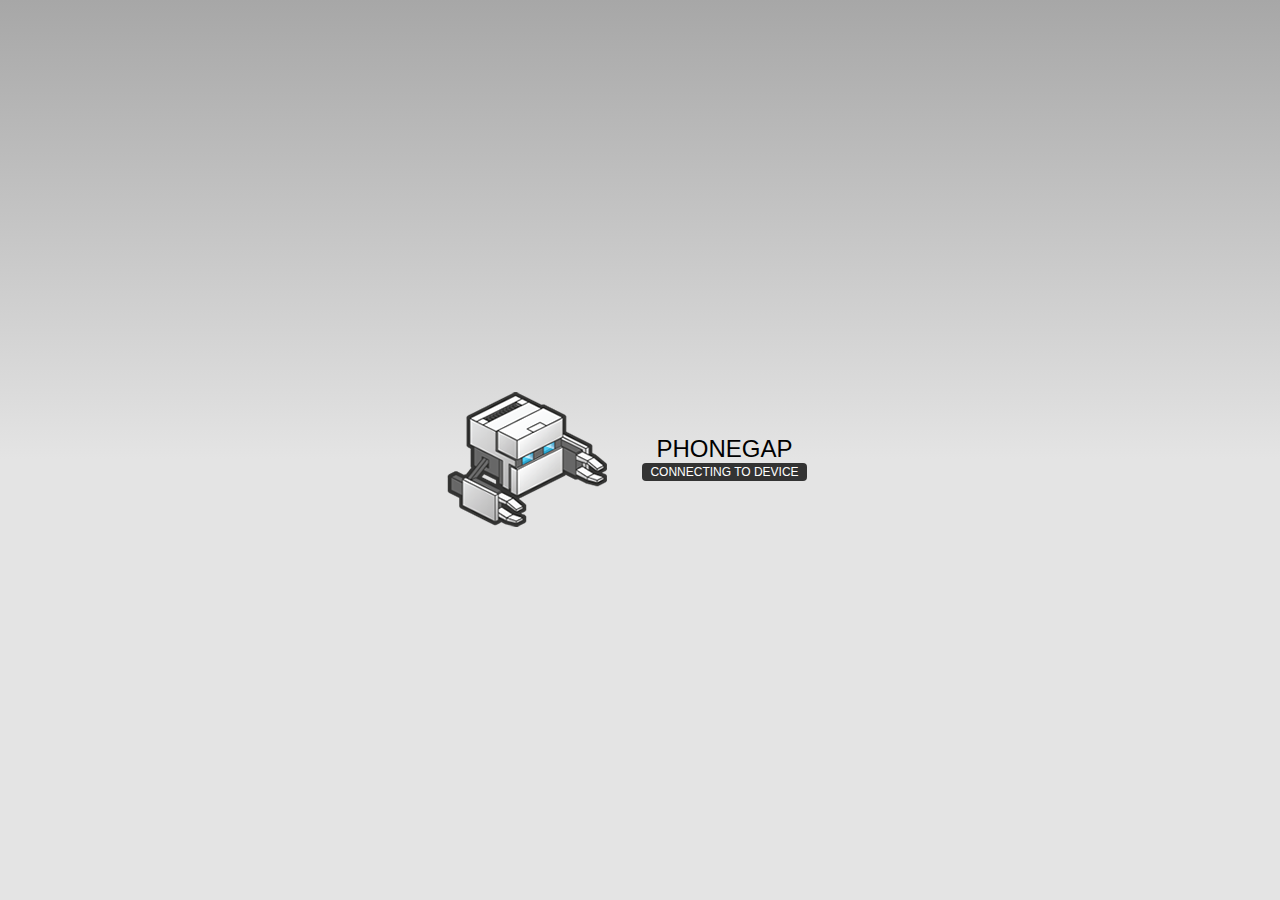
==== www/index.html @ 096c73e0 "001" ====
<!DOCTYPE html>
<!--
    Licensed to the Apache Software Foundation (ASF) under one
    or more contributor license agreements.  See the NOTICE file
    distributed with this work for additional information
    regarding copyright ownership.  The ASF licenses this file
    to you under the Apache License, Version 2.0 (the
    "License"); you may not use this file except in compliance
    with the License.  You may obtain a copy of the License at

    http://www.apache.org/licenses/LICENSE-2.0

    Unless required by applicable law or agreed to in writing,
    software distributed under the License is distributed on an
    "AS IS" BASIS, WITHOUT WARRANTIES OR CONDITIONS OF ANY
     KIND, either express or implied.  See the License for the
    specific language governing permissions and limitations
    under the License.
-->
<html>
    <head>
        <meta charset="utf-8" />
        <meta name="format-detection" content="telephone=no" />
        <meta name="viewport" content="user-scalable=no, initial-scale=1, maximum-scale=1, minimum-scale=1, width=device-width, height=device-height, target-densitydpi=device-dpi" />
        <link rel="stylesheet" type="text/css" href="css/index.css" />
        <title>Hello World</title>
    </head>
    <body>
        <div class="app">
            <h1>PhoneGap</h1>
            <div id="deviceready" class="blink">
                <p class="event listening">Connecting to Device</p>
                <p class="event received">Device is Ready</p>
            </div>
        </div>
        <script type="text/javascript" src="phonegap.js"></script>
        <script type="text/javascript" src="js/index.js"></script>
        <script type="text/javascript">
            app.initialize();
        </script>
    </body>
</html>
---- www/css/index.css ----
/*
 * Licensed to the Apache Software Foundation (ASF) under one
 * or more contributor license agreements.  See the NOTICE file
 * distributed with this work for additional information
 * regarding copyright ownership.  The ASF licenses this file
 * to you under the Apache License, Version 2.0 (the
 * "License"); you may not use this file except in compliance
 * with the License.  You may obtain a copy of the License at
 *
 * http://www.apache.org/licenses/LICENSE-2.0
 *
 * Unless required by applicable law or agreed to in writing,
 * software distributed under the License is distributed on an
 * "AS IS" BASIS, WITHOUT WARRANTIES OR CONDITIONS OF ANY
 * KIND, either express or implied.  See the License for the
 * specific language governing permissions and limitations
 * under the License.
 */
* {
    -webkit-tap-highlight-color: rgba(0,0,0,0); /* make transparent link selection, adjust last value opacity 0 to 1.0 */
}

body {
    -webkit-touch-callout: none;                /* prevent callout to copy image, etc when tap to hold */
    -webkit-text-size-adjust: none;             /* prevent webkit from resizing text to fit */
    -webkit-user-select: none;                  /* prevent copy paste, to allow, change 'none' to 'text' */
    background-color:#E4E4E4;
    background-image:linear-gradient(top, #A7A7A7 0%, #E4E4E4 51%);
    background-image:-webkit-linear-gradient(top, #A7A7A7 0%, #E4E4E4 51%);
    background-image:-ms-linear-gradient(top, #A7A7A7 0%, #E4E4E4 51%);
    background-image:-webkit-gradient(
        linear,
        left top,
        left bottom,
        color-stop(0, #A7A7A7),
        color-stop(0.51, #E4E4E4)
    );
    background-attachment:fixed;
    font-family:'HelveticaNeue-Light', 'HelveticaNeue', Helvetica, Arial, sans-serif;
    font-size:12px;
    height:100%;
    margin:0px;
    padding:0px;
    text-transform:uppercase;
    width:100%;
}

/* Portrait layout (default) */
.app {
    background:url(../img/logo.png) no-repeat center top; /* 170px x 200px */
    position:absolute;             /* position in the center of the screen */
    left:50%;
    top:50%;
    height:50px;                   /* text area height */
    width:225px;                   /* text area width */
    text-align:center;
    padding:180px 0px 0px 0px;     /* image height is 200px (bottom 20px are overlapped with text) */
    margin:-115px 0px 0px -112px;  /* offset vertical: half of image height and text area height */
                                   /* offset horizontal: half of text area width */
}

/* Landscape layout (with min-width) */
@media screen and (min-aspect-ratio: 1/1) and (min-width:400px) {
    .app {
        background-position:left center;
        padding:75px 0px 75px 170px;  /* padding-top + padding-bottom + text area = image height */
        margin:-90px 0px 0px -198px;  /* offset vertical: half of image height */
                                      /* offset horizontal: half of image width and text area width */
    }
}

h1 {
    font-size:24px;
    font-weight:normal;
    margin:0px;
    overflow:visible;
    padding:0px;
    text-align:center;
}

.event {
    border-radius:4px;
    -webkit-border-radius:4px;
    color:#FFFFFF;
    font-size:12px;
    margin:0px 30px;
    padding:2px 0px;
}

.event.listening {
    background-color:#333333;
    display:block;
}

.event.received {
    background-color:#4B946A;
    display:none;
}

@keyframes fade {
    from { opacity: 1.0; }
    50% { opacity: 0.4; }
    to { opacity: 1.0; }
}
 
@-webkit-keyframes fade {
    from { opacity: 1.0; }
    50% { opacity: 0.4; }
    to { opacity: 1.0; }
}
 
.blink {
    animation:fade 3000ms infinite;
    -webkit-animation:fade 3000ms infinite;
}
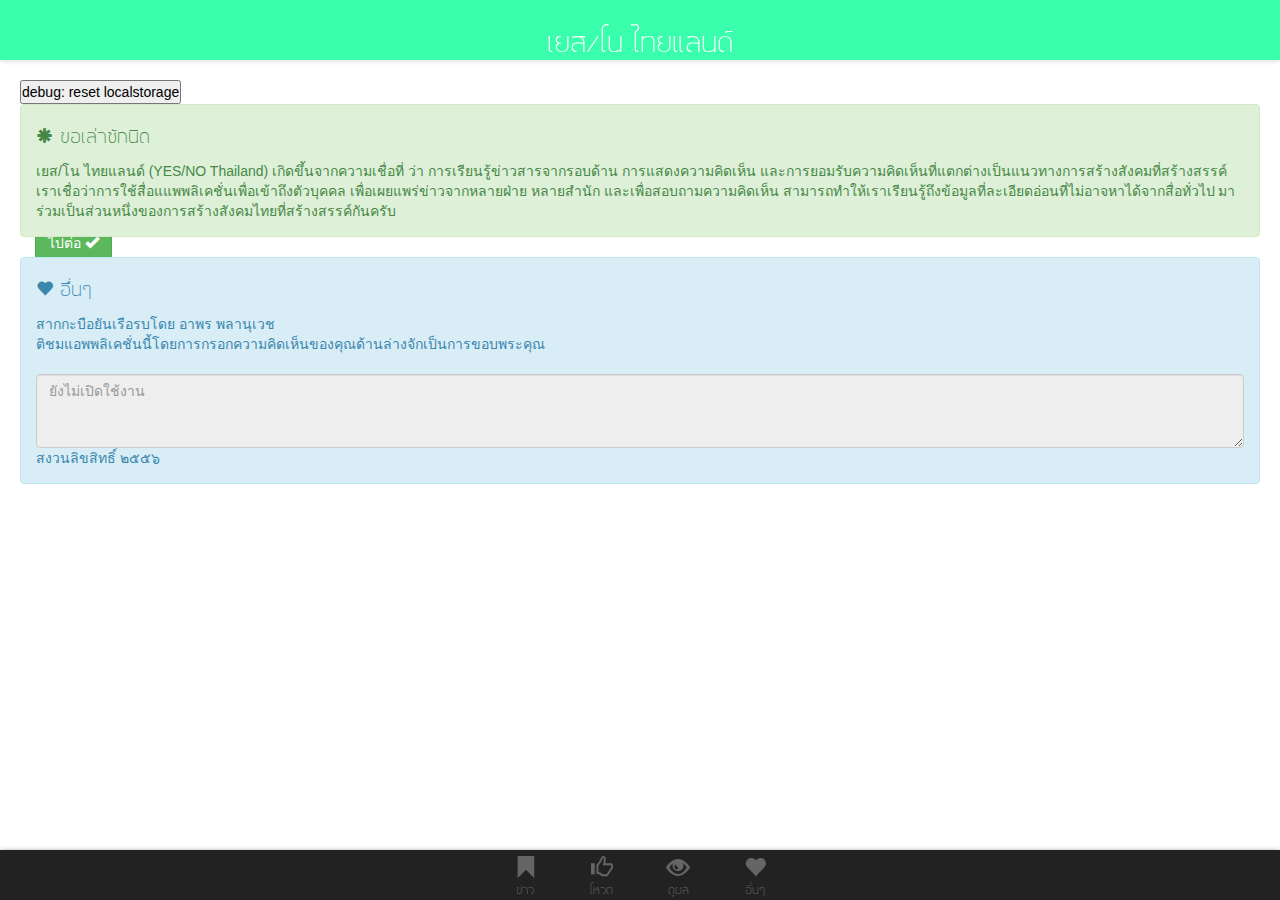
==== commit 1e00deab: "003: moved to cordova" ====
--- a/www/index.html
+++ b/www/index.html
@@ -1,42 +1,101 @@
 <!DOCTYPE html>
-<!--
-    Licensed to the Apache Software Foundation (ASF) under one
-    or more contributor license agreements.  See the NOTICE file
-    distributed with this work for additional information
-    regarding copyright ownership.  The ASF licenses this file
-    to you under the Apache License, Version 2.0 (the
-    "License"); you may not use this file except in compliance
-    with the License.  You may obtain a copy of the License at
-
-    http://www.apache.org/licenses/LICENSE-2.0
-
-    Unless required by applicable law or agreed to in writing,
-    software distributed under the License is distributed on an
-    "AS IS" BASIS, WITHOUT WARRANTIES OR CONDITIONS OF ANY
-     KIND, either express or implied.  See the License for the
-    specific language governing permissions and limitations
-    under the License.
--->
 <html>
     <head>
-        <meta charset="utf-8" />
-        <meta name="format-detection" content="telephone=no" />
-        <meta name="viewport" content="user-scalable=no, initial-scale=1, maximum-scale=1, minimum-scale=1, width=device-width, height=device-height, target-densitydpi=device-dpi" />
-        <link rel="stylesheet" type="text/css" href="css/index.css" />
-        <title>Hello World</title>
+        <meta charset="utf-8">
+        <meta name="format-detection" content="telephone=no">
+        <meta name="viewport" content="user-scalable=no, initial-scale=1, maximum-scale=1, minimum-scale=1, width=device-width, height=device-height">
+        <link rel="stylesheet" type="text/css" href="css/bootstrap.min.css">
+        <link rel="stylesheet" type="text/css" href="css/app.css">
+        <title>yesnothailand</title>
     </head>
     <body>
-        <div class="app">
+        <div id="app_container">
+            <div id="ajaxLoader"></div>
+            <section id="header" class="header_style">
+                <p id="header_text" class="header_text_style">เยส/โน ไทยแลนด์</p>
+            </section>
+            <section id="pages">
+                <div class="page intro" id="page_intro">
+                    <div class="header_displacement"></div>
+                    <div class="page_content">
+                        <div id="input_name" class="col-xs-12">
+                            <p class="input_name_label">ให้เราเรียกคุณว่า</p>
+                            <input type="text" id="iptName" class="form-control" placeholder="ใส่ชื่อของคุณ">
+                            <p class="input_name_desc"></p>
+                            <div class="alert alert-warning">* คุณสามารถใส่ชื่อปลอมได้ เราจะไม่เก็บข้อมูลส่วนตัวของคุณ การกดปุ่ม "ไปต่อ" แปลว่าคุณได้ยอมรับเงื่อนไขของ YESNOThailand แล้ว
+                            </div>
+                            <button type="button" id="btn_input_name_continue" class="btn btn-success">
+                            ไปต่อ
+                            <span class="glyphicon glyphicon-ok"></span>
+                            </button>
+                            <p id="agreement"><a href="#">อ่านเงื่อนไข</a></p>
+                        </div>
+                    </div>
+                </div>
+                <div class="page logged" id="page_news">
+                    <div class="header_displacement"></div>
+                    <div class="page_content">ข่าว</div>
+                </div>
+                <div class="page logged" id="page_vote">
+                    <div class="header_displacement"></div>
+                    <div class="page_content">โหวต</div>
+                </div>
+                <div class="page logged" id="page_visualize">
+                    <div class="header_displacement"></div>
+                    <div class="page_content">ดูผล</div>
+                </div>
+                <div class="page logged" id="page_about">
+                    <div class="header_displacement"></div>
+                    <div class="page_content">
+                        <button id="resetStorage">debug: reset localstorage</button>
+                        <div class="alert alert-success">
+                            <h4><span class="glyphicon glyphicon-asterisk icon_credit"></span> ขอเล่าซักนิด</h4>
+                            <p>เยส/โน ไทยแลนด์ (YES/NO Thailand) เกิดขึ้นจากความเชื่อที่ ว่า การเรียนรู้ข่าวสารจากรอบด้าน การแสดงความคิดเห็น และการยอมรับความคิดเห็นที่แตกต่างเป็นแนวทางการสร้างสังคมที่สร้างสรรค์ 
+                            เราเชื่อว่าการใช้สื่อแแพพลิเคชั่นเพื่อเข้าถึงตัวบุคคล เพื่อเผยแพร่ข่าวจากหลายฝ่าย หลายสำนัก และเพื่อสอบถามความคิดเห็น สามารถทำให้เราเรียนรู้ถึงข้อมูลที่ละเอียดอ่อนที่ไม่อาจหาได้จากสื่อทั่วไป มาร่วมเป็นส่วนหนึ่งของการสร้างสังคมไทยที่สร้างสรรค์กันครับ</p>
+                        </div>
+                        <div class="alert alert-info">
+                        <h4><span class="glyphicon glyphicon-heart icon_credit"></span> อื่นๆ</h4>
+                        <p>สากกะบือยันเรือรบโดย อาพร พลานุเวช <br>
+                        ติชมแอพพลิเคชั่นนี้โดยการกรอกความคิดเห็นของคุณด้านล่างจักเป็นการขอบพระคุณ <br><br>
+                        <textarea class="form-control" rows="3" placeholder="ยังไม่เปิดใช้งาน" disabled></textarea>
+                        สงวนลิขสิทธิ์ ๒๕๕๖ 
+                        </p>
+                        </div>
+                        <br><br><br><br>
+                    </div>
+                </div>
+            </section>
+        </div>
+        <section id="footer" class="footer_style">
+            <div id="menu_page_news" class="menu_icon">
+                <span class="glyphicon glyphicon-bookmark menu_white"></span>
+                <p class="menu_text">ข่าว</p>
+            </div>
+            <div id="menu_page_vote" class="menu_icon">
+                <span class="glyphicon glyphicon-thumbs-up menu_white"></span>
+                <p class="menu_text">โหวต</p>
+            </div>
+            <div id="menu_page_visualize" class="menu_icon">
+                <span class="glyphicon glyphicon-eye-open menu_white"></span>
+                <p class="menu_text">ดูผล</p>
+            </div>
+            <div id="menu_page_about" class="menu_icon">
+                <span class="glyphicon glyphicon-heart menu_white"></span>
+                <p class="menu_text">อื่นๆ</p>
+            </div>
+        </section>
+        <!-- <div class="app">
             <h1>PhoneGap</h1>
             <div id="deviceready" class="blink">
                 <p class="event listening">Connecting to Device</p>
                 <p class="event received">Device is Ready</p>
             </div>
-        </div>
-        <script type="text/javascript" src="phonegap.js"></script>
+        </div> -->
+        <script src="js/vendor/jquery-2.0.3.min.js"></script>
+        <script src="js/vendor/bootstrap.min.js"></script>
+        <script src="js/vendor/fastclick.min.js"></script>
+        <script src="http://www.parsecdn.com/js/parse-1.2.13.min.js"></script>
+        <script type="text/javascript" src="cordova.js"></script>
         <script type="text/javascript" src="js/index.js"></script>
-        <script type="text/javascript">
-            app.initialize();
-        </script>
     </body>
-</html>
+</html>--- a/www/css/app.css
+++ b/www/css/app.css
@@ -0,0 +1,145 @@
+/*font*/
+
+@font-face {
+    font-family: 'asg';
+    src: url('font/asg.ttf');
+    font-weight: 100;
+}
+
+* {
+    margin: 0;
+    padding: 0;
+    -webkit-tap-highlight-color: rgba(0,0,0,0); /* make transparent link selection, adjust last value opacity 0 to 1.0 */
+}
+
+body {
+    -webkit-touch-callout: none;                /* prevent callout to copy image, etc when tap to hold */
+    -webkit-text-size-adjust: none;             /* prevent webkit from resizing text to fit */
+    -webkit-user-select: none;   
+    background: white;
+}
+
+h1, h2, h3, h4, h5, h6 {
+    font-family: 'asg';
+}
+
+h4 {
+    font-size: 2em;
+/*    font-weight: bold;*/
+}
+
+#ajaxLoader {
+    background: url('../img/ajax-loader.gif');
+    background-repeat: no-repeat;
+    width: 24px;
+    height: 24px;
+    position: fixed;
+    top: calc(50% - 12px);
+    left: calc(50% - 12px);
+    display: none;
+    z-index: 10;
+}
+
+.header_style {
+    position: fixed;
+    top:0;
+    z-index: 9;
+    width: 100%;
+    text-align: center;
+    height: 60px;
+    background: rgba(7,255,151,0.8);
+    box-shadow: 0px 1px 5px #dadada;
+}
+
+.header_text_style {
+    font-family: 'asg';
+    font-weight: 100;
+    font-size: 3em;
+    padding-top: 10px;
+    color: #fff;
+}
+
+.header_displacement {
+    margin-top: 80px;
+}
+
+#input_name {
+    margin: 0 auto;
+}
+
+.input_name_desc {
+    font-size: 0.7em;
+}
+
+#footer > div {
+    display: inline-block;
+    padding: 5px;
+}
+
+.footer_style {
+    position: fixed;
+    bottom:0;
+    z-index: 9;
+    width: 100%;
+    text-align: center;
+    height: 50px;
+    background: rgba(10,10,10,0.9);
+    box-shadow: 0px 1px 5px #888888;
+}
+
+.menu_white {
+    font-size: 1.6em;
+    color: #fff;
+}
+
+.icon_credit {
+    font-size: 0.6em;
+}
+
+.menu_text {
+    font-family: 'asg';
+    font-weight: 100;
+    font-size: 1.3em;
+    color: white;
+    margin-top: -6px;
+}
+
+.menu_icon {
+    margin: 0px 20px;
+    opacity: 0.3;
+}
+
+.menu_active {
+    opacity: 1;
+}
+
+#pages {
+    position: absolute;
+    width: 100%;
+    height: 100%;
+    /*left: -50px;*/
+    display: inline-block;
+}
+
+.page {
+    position: absolute;
+    z-index: 0;
+    width: 100%;
+    height: 100%;
+}
+
+.page_content {
+    padding: 0px 20px;
+}
+
+#page_news {
+
+}
+
+#page_vote {
+    
+}
+
+#page_about {
+    
+}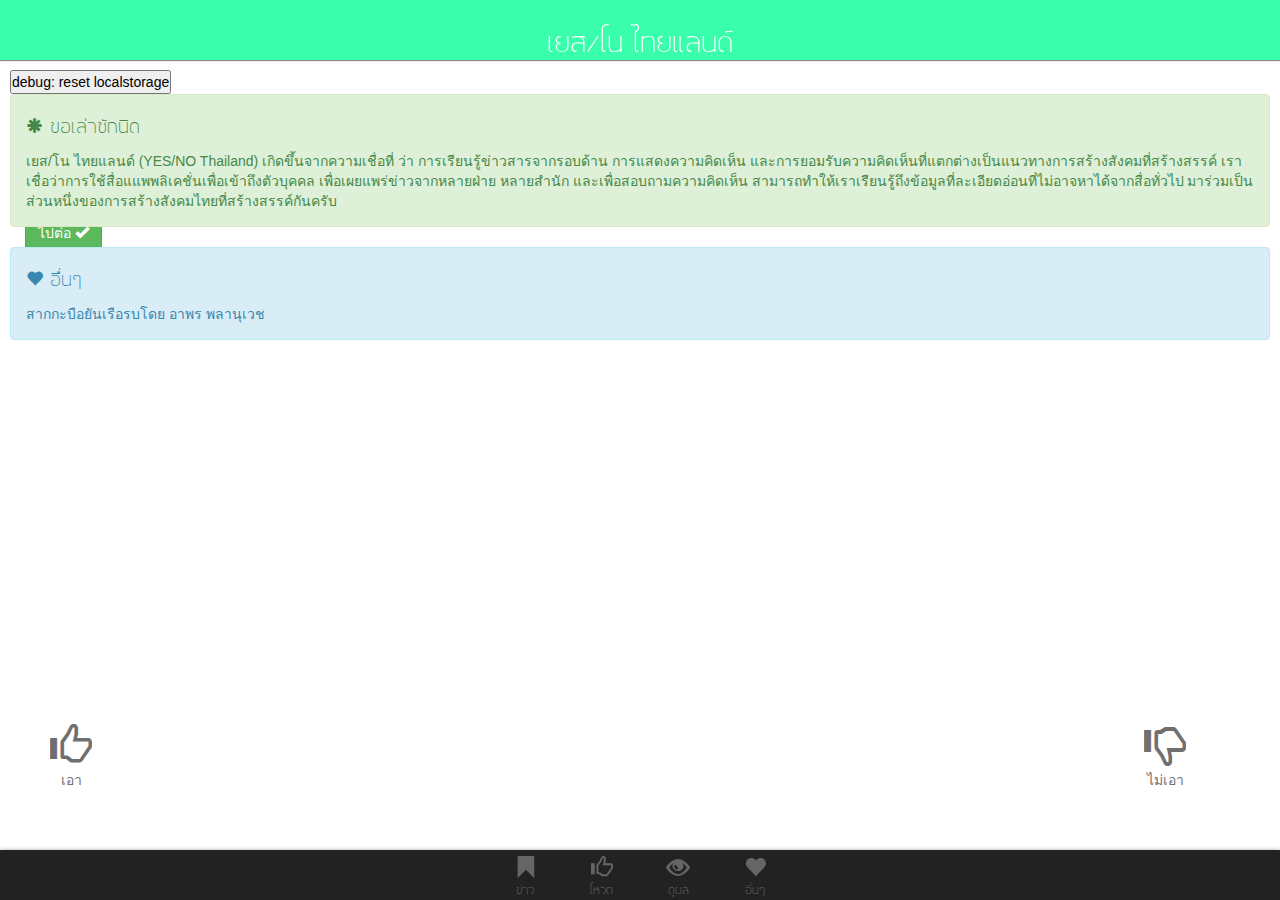
==== commit a5c5b432: "004" ====
--- a/www/index.html
+++ b/www/index.html
@@ -20,7 +20,7 @@
                     <div class="page_content">
                         <div id="input_name" class="col-xs-12">
                             <p class="input_name_label">ให้เราเรียกคุณว่า</p>
-                            <input type="text" id="iptName" class="form-control" placeholder="ใส่ชื่อของคุณ">
+                            <input maxlength="20" type="text" id="iptName" class="form-control" placeholder="ใส่ชื่อของคุณ">
                             <p class="input_name_desc"></p>
                             <div class="alert alert-warning">* คุณสามารถใส่ชื่อปลอมได้ เราจะไม่เก็บข้อมูลส่วนตัวของคุณ การกดปุ่ม "ไปต่อ" แปลว่าคุณได้ยอมรับเงื่อนไขของ YESNOThailand แล้ว
                             </div>
@@ -34,11 +34,41 @@
                 </div>
                 <div class="page logged" id="page_news">
                     <div class="header_displacement"></div>
-                    <div class="page_content">ข่าว</div>
+                    <div class="page_content">
+                        <a class="twitter-timeline" width="100%" height="400" href="https://twitter.com/yesnothailand/media" data-widget-id="406517702363074560">Twitter feed</a>
+                    </div>
                 </div>
                 <div class="page logged" id="page_vote">
                     <div class="header_displacement"></div>
-                    <div class="page_content">โหวต</div>
+                    <div class="page_content">
+                        <div id="no_new_event">
+                            <h3>คุณได้ตอบครบทุกอีเว้นท์แล้ว คุณสามารถแก้ไขคำตอบได้ด้านล่าง (ยังไม่เปิดใช้งาน)</h3>
+<!--                             <div id="list_template" class="template">
+                                <span>คุณ</span>
+                            </div> -->
+                            <div id="list_answered">
+
+                            </div>
+                        </div>
+                        <div id="vote_template">
+                            <div id="vote_description"></div>
+                            <div id="vote_image">
+                                <img src="" width="60%">
+                            </div>
+                            <div id="vote_selector_container">
+                                <div id="vote_yes" class="vote_selector">
+                                    <span class="glyphicon glyphicon-thumbs-up vote_icon"></span>
+                                    <p>เอา</p>
+                                </div>
+                                <div id="vote_no" class="vote_selector">
+                                    <span class="glyphicon glyphicon-thumbs-down vote_icon"></span>
+                                    <p>ไม่เอา</p>
+                                </div>
+                                <div class="clearfix"></div>
+                            </div>
+                            <!-- <div id="vote_misc">ขอผ่าน</div> -->
+                        </div>
+                    </div>
                 </div>
                 <div class="page logged" id="page_visualize">
                     <div class="header_displacement"></div>
@@ -46,22 +76,19 @@
                 </div>
                 <div class="page logged" id="page_about">
                     <div class="header_displacement"></div>
-                    <div class="page_content">
+                    <div class="page_content scrollable">
                         <button id="resetStorage">debug: reset localstorage</button>
                         <div class="alert alert-success">
                             <h4><span class="glyphicon glyphicon-asterisk icon_credit"></span> ขอเล่าซักนิด</h4>
-                            <p>เยส/โน ไทยแลนด์ (YES/NO Thailand) เกิดขึ้นจากความเชื่อที่ ว่า การเรียนรู้ข่าวสารจากรอบด้าน การแสดงความคิดเห็น และการยอมรับความคิดเห็นที่แตกต่างเป็นแนวทางการสร้างสังคมที่สร้างสรรค์ 
+                            <p>เยส/โน ไทยแลนด์ (YES/NO Thailand) เกิดขึ้นจากความเชื่อที่ ว่า การเรียนรู้ข่าวสารจากรอบด้าน การแสดงความคิดเห็น และการยอมรับความคิดเห็นที่แตกต่างเป็นแนวทางการสร้างสังคมที่สร้างสรรค์
                             เราเชื่อว่าการใช้สื่อแแพพลิเคชั่นเพื่อเข้าถึงตัวบุคคล เพื่อเผยแพร่ข่าวจากหลายฝ่าย หลายสำนัก และเพื่อสอบถามความคิดเห็น สามารถทำให้เราเรียนรู้ถึงข้อมูลที่ละเอียดอ่อนที่ไม่อาจหาได้จากสื่อทั่วไป มาร่วมเป็นส่วนหนึ่งของการสร้างสังคมไทยที่สร้างสรรค์กันครับ</p>
                         </div>
                         <div class="alert alert-info">
-                        <h4><span class="glyphicon glyphicon-heart icon_credit"></span> อื่นๆ</h4>
-                        <p>สากกะบือยันเรือรบโดย อาพร พลานุเวช <br>
-                        ติชมแอพพลิเคชั่นนี้โดยการกรอกความคิดเห็นของคุณด้านล่างจักเป็นการขอบพระคุณ <br><br>
-                        <textarea class="form-control" rows="3" placeholder="ยังไม่เปิดใช้งาน" disabled></textarea>
-                        สงวนลิขสิทธิ์ ๒๕๕๖ 
-                        </p>
+                            <h4><span class="glyphicon glyphicon-heart icon_credit"></span> อื่นๆ</h4>
+                            <p>สากกะบือยันเรือรบโดย อาพร พลานุเวช <br>
+                            </p>
                         </div>
-                        <br><br><br><br>
+                        <br>
                     </div>
                 </div>
             </section>
@@ -84,16 +111,10 @@
                 <p class="menu_text">อื่นๆ</p>
             </div>
         </section>
-        <!-- <div class="app">
-            <h1>PhoneGap</h1>
-            <div id="deviceready" class="blink">
-                <p class="event listening">Connecting to Device</p>
-                <p class="event received">Device is Ready</p>
-            </div>
-        </div> -->
         <script src="js/vendor/jquery-2.0.3.min.js"></script>
         <script src="js/vendor/bootstrap.min.js"></script>
         <script src="js/vendor/fastclick.min.js"></script>
+        <script src="https://platform.twitter.com/widgets.js"></script>
         <script src="http://www.parsecdn.com/js/parse-1.2.13.min.js"></script>
         <script type="text/javascript" src="cordova.js"></script>
         <script type="text/javascript" src="js/index.js"></script>
--- a/www/css/app.css
+++ b/www/css/app.css
@@ -17,6 +17,7 @@
     -webkit-text-size-adjust: none;             /* prevent webkit from resizing text to fit */
     -webkit-user-select: none;   
     background: white;
+    overflow-x: hidden;
 }
 
 h1, h2, h3, h4, h5, h6 {
@@ -48,7 +49,7 @@
     text-align: center;
     height: 60px;
     background: rgba(7,255,151,0.8);
-    box-shadow: 0px 1px 5px #dadada;
+    box-shadow: 0px 1px 1px #8c8c8c;
 }
 
 .header_text_style {
@@ -60,7 +61,7 @@
 }
 
 .header_displacement {
-    margin-top: 80px;
+    margin-top: 70px;
 }
 
 #input_name {
@@ -113,6 +114,10 @@
     opacity: 1;
 }
 
+.scrollable {
+    overflow-y: auto;
+}
+
 #pages {
     position: absolute;
     width: 100%;
@@ -129,7 +134,9 @@
 }
 
 .page_content {
-    padding: 0px 20px;
+    padding: 0px 10px;
+    /*overflow: hidden;*/
+    height: 400px;
 }
 
 #page_news {
@@ -137,9 +144,60 @@
 }
 
 #page_vote {
-    
+    /*background: hsl(45, 100%, 70%);*/
 }
 
 #page_about {
     
+}
+
+.timeline-header, .summary {
+    display: none;
+}
+
+#vote_description {
+    margin: 100px 20px 10px 20px;
+    font-weight: bolder;
+    line-height: 30px;
+    /*font-family: 'asg';*/
+    font-size: 2em;
+    text-align: center;
+}
+
+#vote_image {
+    text-align: center;
+}
+
+#vote_selector_container {
+    position: absolute;
+    bottom: 100px;
+    width: 95%;
+}
+
+#vote_yes {
+    opacity: 0.7;
+    float: left;
+    margin-left: 40px;
+}
+
+#vote_no {
+    opacity: 0.7;
+    float: right;
+    margin-right: 40px;
+}
+
+#no_new_event {
+    display: none;
+}
+
+.vote_selector {
+    text-align: center;
+}
+
+.vote_icon {
+    font-size: 3em;
+}
+
+.clearfix {
+    clear: both;
 }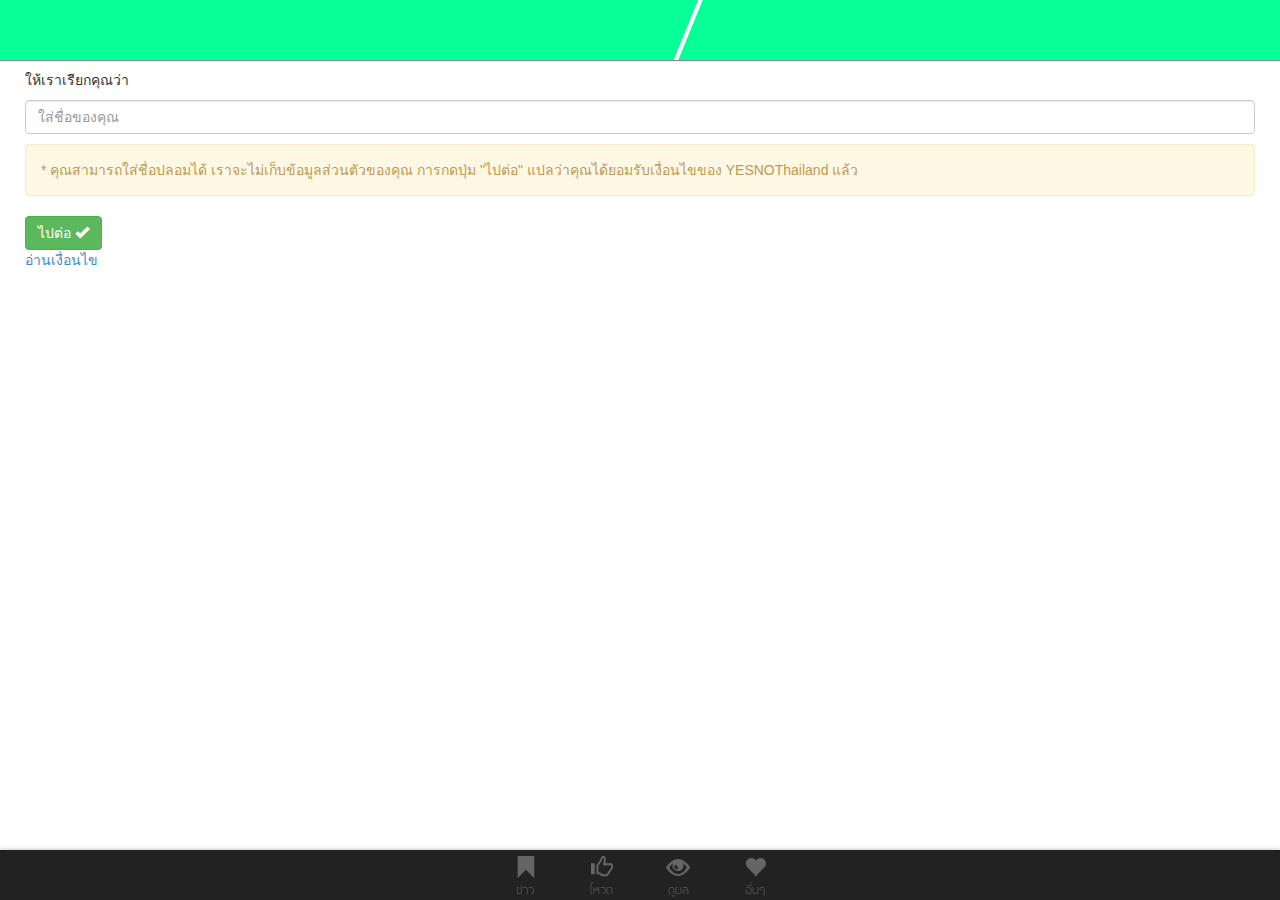
==== commit 424a79c5: "005" ====
--- a/www/index.html
+++ b/www/index.html
@@ -12,7 +12,7 @@
         <div id="app_container">
             <div id="ajaxLoader"></div>
             <section id="header" class="header_style">
-                <p id="header_text" class="header_text_style">เยส/โน ไทยแลนด์</p>
+                <!-- <p id="header_text" class="header_text_style">เยส/โน ไทยแลนด์</p> -->
             </section>
             <section id="pages">
                 <div class="page intro" id="page_intro">
@@ -35,7 +35,7 @@
                 <div class="page logged" id="page_news">
                     <div class="header_displacement"></div>
                     <div class="page_content">
-                        <a class="twitter-timeline" width="100%" height="400" href="https://twitter.com/yesnothailand/media" data-widget-id="406517702363074560">Twitter feed</a>
+                        <a class="twitter-timeline" width="100%" height="400" href="https://twitter.com/yesnothailand/media" data-widget-id="406517702363074560" data-chrome="nofooter noheader noscrollbar">Twitter feed</a>
                     </div>
                 </div>
                 <div class="page logged" id="page_vote">
@@ -72,7 +72,18 @@
                 </div>
                 <div class="page logged" id="page_visualize">
                     <div class="header_displacement"></div>
-                    <div class="page_content">ดูผล</div>
+                    <div id="visualize_content" class="page_content">
+                        <div id="chart_template" class="template">
+                            <canvas id="chart_render" height="50" width="50"></canvas>
+                            <div id="chart_result">
+                                <span class="chart_result_desc"></span>
+                                <br>
+                                <span class="chart_result_yes"></span>
+                                <span class="chart_result_no"></span>
+                            </div>
+                        </div>
+                        จะมีข้อมูลตามมาอีก ใจเย็นๆ
+                    </div>
                 </div>
                 <div class="page logged" id="page_about">
                     <div class="header_displacement"></div>
@@ -114,8 +125,9 @@
         <script src="js/vendor/jquery-2.0.3.min.js"></script>
         <script src="js/vendor/bootstrap.min.js"></script>
         <script src="js/vendor/fastclick.min.js"></script>
+        <script src="js/vendor/Chart.min.js"></script>
+        <script src="js/vendor/parse.min.js"></script>
         <script src="https://platform.twitter.com/widgets.js"></script>
-        <script src="http://www.parsecdn.com/js/parse-1.2.13.min.js"></script>
         <script type="text/javascript" src="cordova.js"></script>
         <script type="text/javascript" src="js/index.js"></script>
     </body>
--- a/www/css/app.css
+++ b/www/css/app.css
@@ -27,6 +27,10 @@
 h4 {
     font-size: 2em;
 /*    font-weight: bold;*/
+}
+
+.template {
+    display: none;
 }
 
 #ajaxLoader {
@@ -48,7 +52,8 @@
     width: 100%;
     text-align: center;
     height: 60px;
-    background: rgba(7,255,151,0.8);
+    background: url(../img/logoCover.png) no-repeat;
+    background-size: cover;
     box-shadow: 0px 1px 1px #8c8c8c;
 }
 
@@ -198,6 +203,29 @@
     font-size: 3em;
 }
 
+.result > * {
+    display: inline-block;
+    vertical-align: bottom;
+}
+
+.chart_result_desc {
+    font-size: 1.3em;
+    font-weight: 400;
+}
+
+.result {
+    margin: 5px 5px;
+    border: 1px dashed #6c707a;
+}
+
+.icon_viz_yes {
+    color: #3bb24a;
+}
+
+.icon_viz_no {
+    color: #d7141b;
+}
+
 .clearfix {
     clear: both;
 }